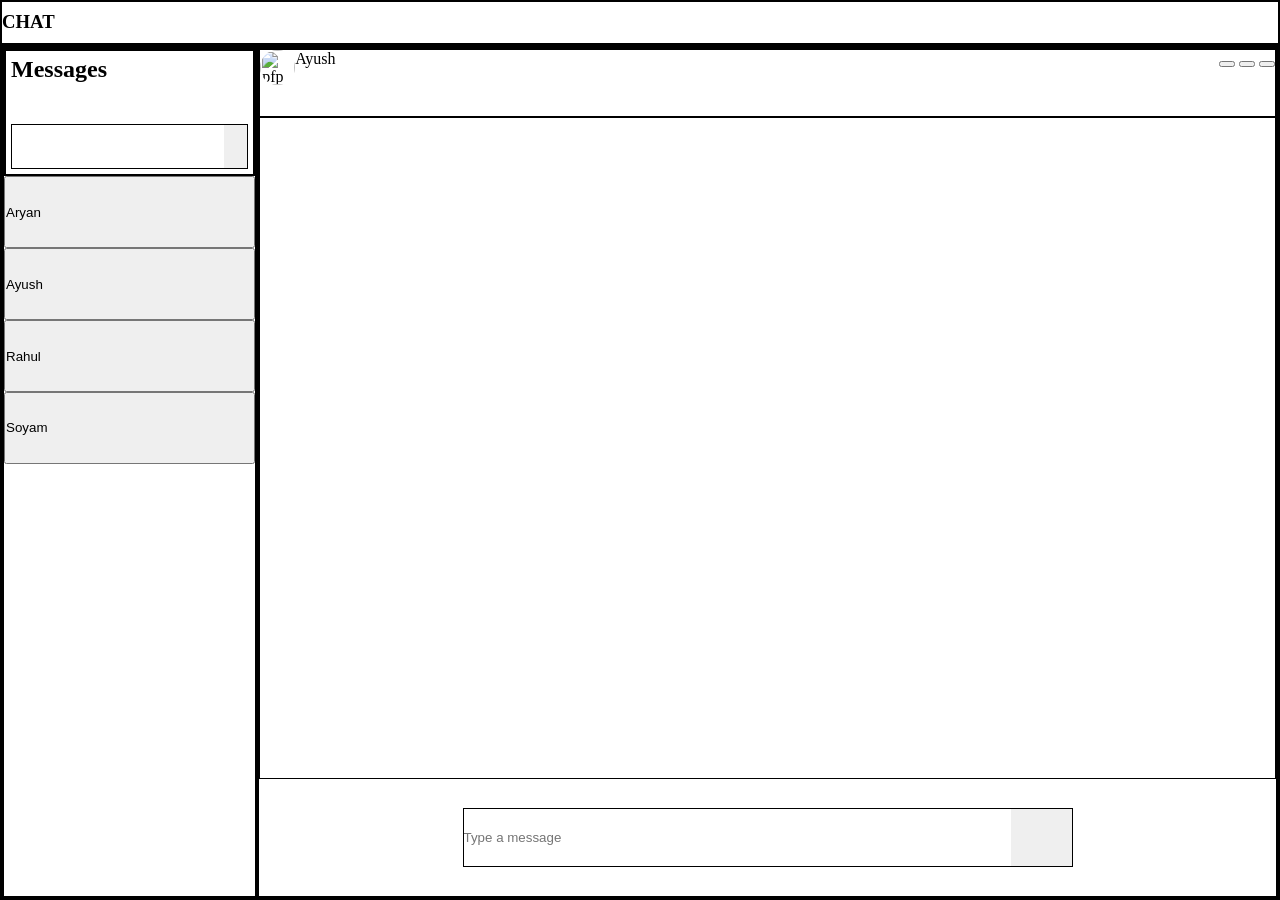
==== frontend/index.html @ 804180c3 "frontend commit" ====
<html>
<head>
    <title>Whatsapp</title>
    <link rel="stylesheet" href="style.css">
    <script src="https://kit.fontawesome.com/c33097aea5.js" crossorigin="anonymous"></script>
</head>
<body>
    <!-- here goes the app name -->
    <div class="header">
        <h3>CHAT</h3>
    </div>
    <div class="content">
        <div class="leftside">
            <div class="search">
                <h2>Messages</h2>
                <div class="search_bar"><input type="search" ><button class="search_enter"><i class="fa-solid fa-magnifying-glass"></i></button></div>
            </div>
            <div class="chat_name">
                <button>Aryan</button>
                <button>Ayush</button>
                <button>Rahul</button>
                <button>Soyam</button>
            </div>
        </div>
        <div class="rightside">
            <div class="profile">
                <div class="additional_features">
                    <button><i class="fa-solid fa-phone"></i></button>
                    <button><i class="fa-solid fa-video"></i></button>
                    <button><i class="fa-solid fa-bars"></i></button>
                </div>     
                <div class="top"><img src="images/bg4.jpg" alt="pfp"><div class="name">Ayush</div></div> 
            </div>
            <div class="messages">
                <div class="send">
                    <!-- chats go here -->
                    <div class="msg_sent"></div>
                    <div class="msg_rcvd"></div>
                </div>
                <div class="enter_area">
                    <div class="enter">
                        <input type="text" placeholder="Type a message" class="text">
                        <button>
                            <i class="fa-solid fa-paper-plane"></i>
                        </button>
                    </div> 
                </div>
            </div>
        </div>
    </div>
</body>
</html>
---- frontend/style.css ----
body{
    margin:0px;
    height:100vh;
    width:100vw;
}
*{
    box-sizing: border-box;
    margin:0px;
}
h3{
    height:100%;
}
.header{
    display:block;
    padding-top: 1vh;
    width:100vw;
    height: 5vh;
    border:2px solid black;
    border-collapse: collapse;
    
}
.content{
    width:100vw;
    height:95vh;
    border:2px solid black;
    border-collapse: collapse;
    display:flex;
}
.leftside{
    width:20%;
    height:100%;
    border:2px solid black;
    border-collapse: collapse;
}
.search{
    height:15%;
    width:100%;
    border:2px solid black;
    border-collapse: collapse;
    padding:2%;
}
.search h2{
    height:60%;
    width:100%
}
.search_bar{
    display: inline-block;
    height:40%;
    width:100%;
    border: 1px solid black;
    position: relative;
}
.search_bar input{
    height:100%;
    width:90%;
    border:none;
    padding: 0%;
    margin:0%;
    position: absolute;
    top: 0%;
    left: 0%;
}
.search_bar button{
    padding:0px;
    height:100%;
    width:10%;
    border:none;
    position: absolute;
    top: 0%;
    right: 0%;
}
.chat_name{
    width:100%;
    height:85%;
    overflow-y: auto;
}
.chat_name button{
    display:inline-block;
    /* border:none; */
    width:100%;
    height:10%;
    padding:0px;
    text-align: left;
    vertical-align: top;
}
.rightside{
    width:80%;
    height:100%;
    border:2px solid black;
    border-collapse: collapse;
}
.additional_features{
    float: right;
}
.profile{
    height:8%;
    width:100%;
    border:1px solid black;
}
.messages{
    height: 92%;
    width: 100%;
}
.messages .send{
    overflow:auto;
    height:85%;
    width:100%;
    border: 1px solid black;

}
.messages .enter_area{
    height:15%;
    width:100%;
    display: flex;
}
.msg_sent, .msg_rcvd{
    width:10%;

}
.top img{
    border-radius: 50%;
    height:35px;
    width:35px;
    float: left;
    object-fit: cover;

}
.enter_area .enter{
    width:60%;
    height:50%;
    margin: auto;
    position: relative;
    border: 1px solid black;
    
}
.enter input{
    height:100%;
    width:90%;
    border:none;
    padding: 0%;
    margin:0%;
    position: absolute;
    top: 0%;
    left: 0%;
    overflow-y: auto;
    overflow-x: hidden;
}
.enter button{
    height:100%;
    width:10%;
    padding: 0%;
    position: absolute;
    top: 0%;
    right: 0%;
    border: none;
}
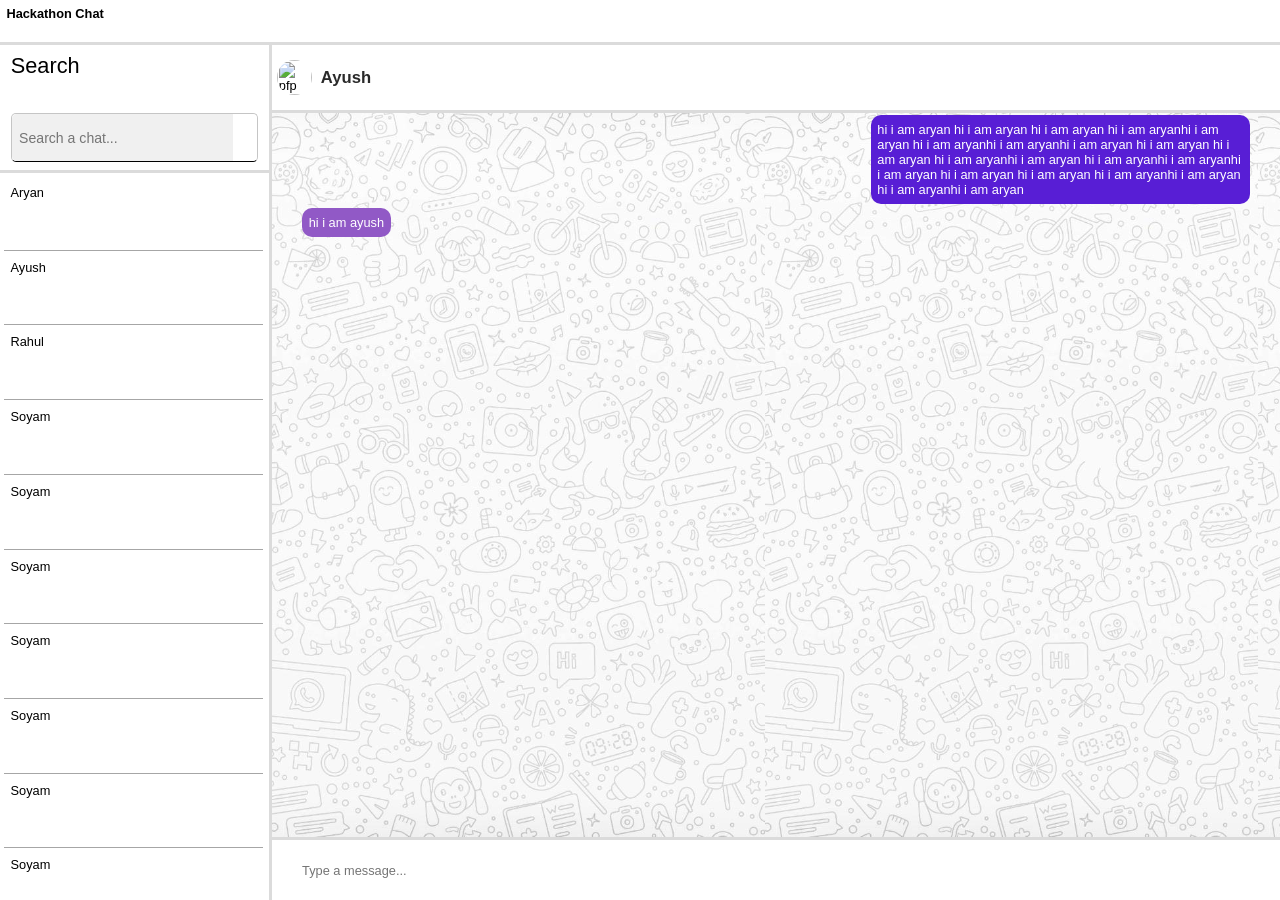
==== commit a64608a5: "Final UI" ====
--- a/frontend/index.html
+++ b/frontend/index.html
@@ -7,18 +7,26 @@
 <body>
     <!-- here goes the app name -->
     <div class="header">
-        <h3>CHAT</h3>
+        <p>Hackathon Chat<p>
     </div>
     <div class="content">
         <div class="leftside">
             <div class="search">
-                <h2>Messages</h2>
-                <div class="search_bar"><input type="search" ><button class="search_enter"><i class="fa-solid fa-magnifying-glass"></i></button></div>
+                <h2>Search </h2>
+                <div class="search_bar"><input type="search" placeholder="Search a chat..."><button class="search_enter"><i class="fa-solid fa-magnifying-glass"></i></button></div>
             </div>
             <div class="chat_name">
                 <button>Aryan</button>
                 <button>Ayush</button>
                 <button>Rahul</button>
+                <button>Soyam</button>
+                <button>Soyam</button>
+                <button>Soyam</button>
+                <button>Soyam</button>
+                <button>Soyam</button>
+                <button>Soyam</button>
+                <button>Soyam</button>
+                <button>Soyam</button>
                 <button>Soyam</button>
             </div>
         </div>
@@ -34,12 +42,14 @@
             <div class="messages">
                 <div class="send">
                     <!-- chats go here -->
-                    <div class="msg_sent"></div>
-                    <div class="msg_rcvd"></div>
+                    <div class="positioning">
+                        <div class="msg_sent">hi i am aryan hi i am aryan hi i am aryan hi i am aryanhi i am aryan hi i am aryanhi i am aryanhi i am aryan hi i am aryan hi i am aryan hi i am aryanhi i am aryan hi i am aryanhi i am aryanhi i am aryan hi i am aryan hi i am aryan hi i am aryanhi i am aryan hi i am aryanhi i am aryan</div>
+                    </div>
+                    <div class="msg_rcvd">hi i am ayush </div>
                 </div>
                 <div class="enter_area">
                     <div class="enter">
-                        <input type="text" placeholder="Type a message" class="text">
+                        <input type="text" placeholder="Type a message..." class="text">
                         <button>
                             <i class="fa-solid fa-paper-plane"></i>
                         </button>
--- a/frontend/style.css
+++ b/frontend/style.css
@@ -6,49 +6,76 @@
 *{
     box-sizing: border-box;
     margin:0px;
+    font-size: 1vw;
+    font-family: Arial, Helvetica, sans-serif;
 }
 h3{
     height:100%;
 }
 .header{
     display:block;
-    padding-top: 1vh;
+    padding: 0.5%;
     width:100vw;
     height: 5vh;
-    border:2px solid black;
-    border-collapse: collapse;
-    
+    border-bottom:3px solid rgb(219, 219, 219);
+    border-collapse: collapse;
+
+    font-weight: bold;
 }
 .content{
     width:100vw;
     height:95vh;
-    border:2px solid black;
+    /* border:2px solid black; */
     border-collapse: collapse;
     display:flex;
 }
 .leftside{
-    width:20%;
-    height:100%;
-    border:2px solid black;
+    width:21%;
+    height:100%;
+    
     border-collapse: collapse;
 }
 .search{
     height:15%;
     width:100%;
-    border:2px solid black;
-    border-collapse: collapse;
-    padding:2%;
+    border-bottom:3px solid rgb(219, 219, 219);
+    border-collapse: collapse;
+    padding:3% 4%;
+    background-color:  rgb(255, 255, 255);
 }
 .search h2{
-    height:60%;
-    width:100%
+    height:55%;
+    width:100%;
+    font-size: 1.7vw;
+    font-weight: normal;
 }
 .search_bar{
+    background-color: white;
     display: inline-block;
-    height:40%;
+    height:45%;
     width:100%;
     border: 1px solid black;
     position: relative;
+    border-radius: 5px;
+    border-top:1.5px solid rgb(197, 197, 197);
+    border-left:1.5px solid rgb(197, 197, 197);
+    border-right:1.5px solid rgb(197, 197, 197);
+    border-bottom: 1.5px solid black;
+   
+}
+.search_bar:hover{
+    transform:scale(1.04);
+    transition: 0.3s;
+}
+.search_bar:focus{
+    transform:scale(1.04);
+}
+.search_bar button:hover{
+    background-color: rgb(91, 220, 91);
+    cursor: pointer;
+}
+.search_bar button:active{
+    background-color: rgb(71, 176, 71);
 }
 .search_bar input{
     height:100%;
@@ -59,6 +86,11 @@
     position: absolute;
     top: 0%;
     left: 0%;
+    outline:none;
+    border-radius: 5px 0px 0px 5px;
+    padding-left:3%;
+    font-size: 1.1vw;
+    background-color: rgb(240, 240, 240);
 }
 .search_bar button{
     padding:0px;
@@ -68,54 +100,70 @@
     position: absolute;
     top: 0%;
     right: 0%;
+    border-radius: 0px 5px 5px 0px;
+    background-color: white;
 }
 .chat_name{
     width:100%;
     height:85%;
-    overflow-y: auto;
+    overflow-y: scroll;
+    padding:2% 1.5% 0%;
+    border-right:2px solid rgb(255, 255, 255);
 }
 .chat_name button{
-    display:inline-block;
-    /* border:none; */
+    display:flex;
+    background-color: inherit;
+    border:none;
     width:100%;
     height:10%;
-    padding:0px;
+    padding:2.5%;
     text-align: left;
     vertical-align: top;
+    border-bottom: 1px solid rgb(166, 166, 166);
+    border-radius: 3px 3px 0px 0px;
+    margin-bottom: 1%;
+}
+.chat_name button:hover{
+    background-color: rgb(212, 212, 212);
+    cursor: pointer;
+}
+.chat_name button:active{
+    background-color: rgb(88, 30, 213);
+    color:white;
+    transition: 0.2s;
 }
 .rightside{
-    width:80%;
-    height:100%;
-    border:2px solid black;
+    width:79%;
+    height:100%;
+    border-left:3px solid rgb(219, 219, 219);
     border-collapse: collapse;
 }
 .additional_features{
+    display:block;
     float: right;
-}
-.profile{
-    height:8%;
-    width:100%;
-    border:1px solid black;
-}
-.messages{
-    height: 92%;
-    width: 100%;
-}
-.messages .send{
-    overflow:auto;
-    height:85%;
-    width:100%;
-    border: 1px solid black;
-
-}
-.messages .enter_area{
-    height:15%;
-    width:100%;
-    display: flex;
-}
-.msg_sent, .msg_rcvd{
+    height:100%;
+    border-collapse: collapse;
     width:10%;
-
+    padding:0.5% 0%;
+}
+.additional_features button{
+    height: 100%;
+    margin:0%;
+    border:none;
+    border-collapse: collapse;
+    outline: none;
+    box-sizing: border-box;
+    width:30%;
+    background-color: inherit;
+    border-radius: 5px;
+    cursor: pointer;
+}
+.additional_features button:hover{
+    background-color:  rgb(223, 223, 223);
+}
+.additional_features button:active{
+    background-color: rgb(173, 173, 173);
+    cursor:pointer;
 }
 .top img{
     border-radius: 50%;
@@ -125,32 +173,120 @@
     object-fit: cover;
 
 }
+.top{
+    display:flex;
+    height:100%;
+    align-items: center;
+    padding-left: 0.5%;
+}
+.top .name{
+    margin-left:1%;
+    font-size: 1.3vw;
+    font-weight: bold;
+    color: rgb(42, 42, 42);
+}
+.profile{
+    height:8%;
+    width:100%;
+    border-bottom:3px solid rgb(219, 219, 219) ;
+    /* border:1px solid black; */
+}
+.messages{
+    height: 92%;
+    width: 100%;
+}
+.messages .send{
+    overflow:auto;
+    height:92%;
+    width:100%;
+    /* border: 1px solid black; */
+    padding:0.2% 3% 0%;
+    background: url("images/background_chat.jpg");
+    background-size: contain;
+    
+}
+.messages .enter_area{
+    height:8%;
+    width:100%;
+    display: flex;
+}
+.msg_sent, .msg_rcvd{
+    width:fit-content;
+    max-width:40%;
+    /* border:1px solid black; */
+    background-color: rgb(88, 30, 213);
+    color: white;
+    padding:0.7%;
+    border-radius: 10px;
+
+}
+.msg_rcvd{
+    background-color: rgb(145, 89, 198);
+    margin-bottom: 0.5%;
+}
+.positioning{
+    display: flex;
+    justify-content: flex-end;
+    margin-bottom: 0.5%;
+}
 .enter_area .enter{
-    width:60%;
-    height:50%;
+    width:100%;
+    height:100%;
     margin: auto;
     position: relative;
-    border: 1px solid black;
+    border-top:3px solid rgb(219, 219, 219);
+    
     
 }
 .enter input{
     height:100%;
     width:90%;
     border:none;
-    padding: 0%;
+    padding-left: 3%;
     margin:0%;
     position: absolute;
     top: 0%;
     left: 0%;
     overflow-y: auto;
     overflow-x: hidden;
-}
+    outline:none;
+}
+
 .enter button{
-    height:100%;
-    width:10%;
+    height:90%;
+    width:4%;
     padding: 0%;
     position: absolute;
-    top: 0%;
-    right: 0%;
+    top: 4%;
+    right: 0.5%;
     border: none;
-}+    background-color: inherit;
+    border-radius: 5px;
+
+}
+.enter button:hover{
+    background-color: rgb(223, 223, 223);
+    cursor: pointer;
+}
+.enter button:active{
+    background-color: rgb(173, 173, 173);
+    cursor:pointer;
+}
+/* scrollbar */
+::-webkit-scrollbar {
+    width: 0.2vw;
+    margin-right: 2px;
+  }
+  
+  /* Track */
+  ::-webkit-scrollbar-track {
+    box-shadow: inset 0 0 5px rgb(255, 255, 255);
+    
+  }
+  
+  /* Handle */
+  ::-webkit-scrollbar-thumb {
+    background: rgb(162, 162, 162);
+    border-radius: 10px;
+  }
+  
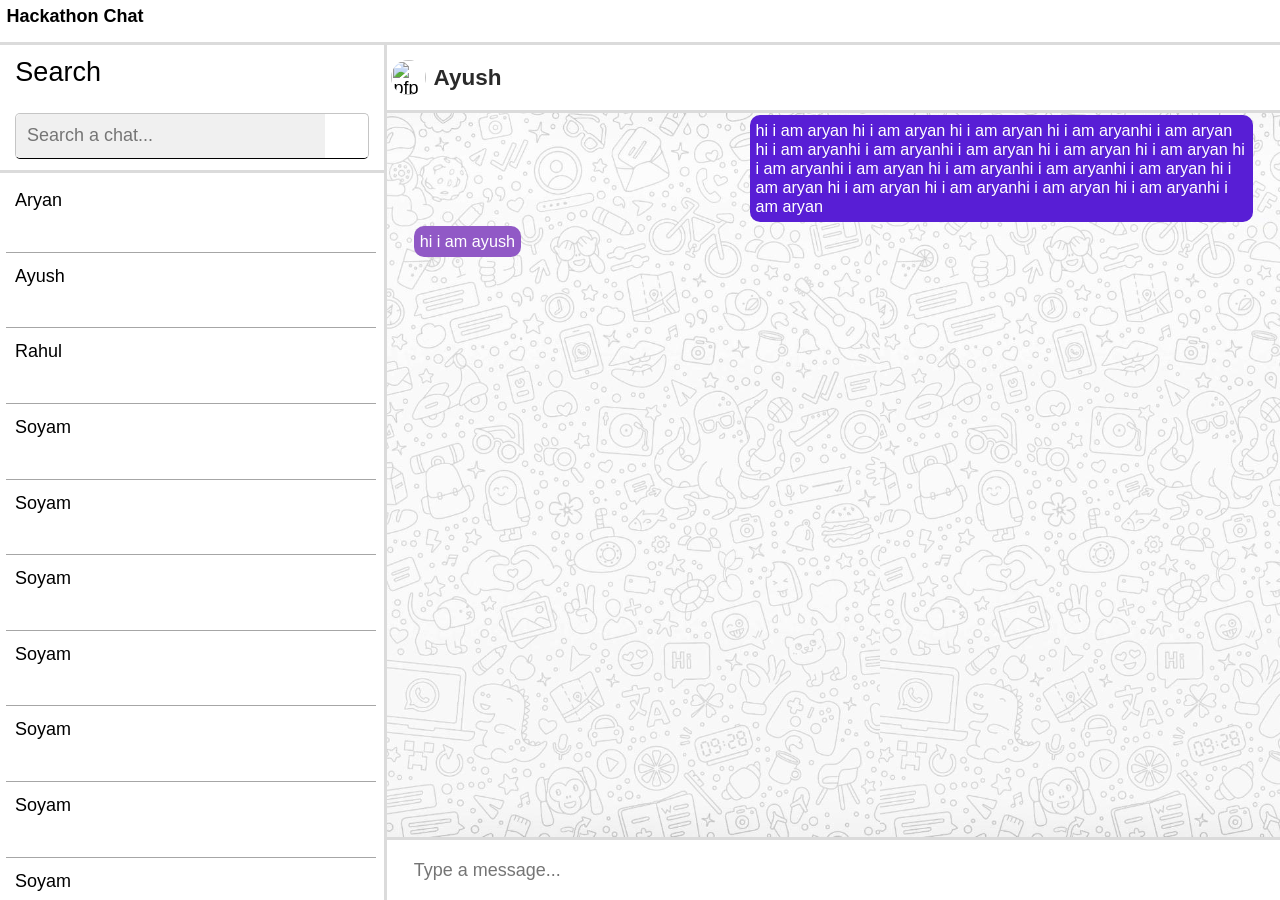
==== commit b9475f64: "Aryan code update" ====
--- a/frontend/index.html
+++ b/frontend/index.html
@@ -2,6 +2,7 @@
 <head>
     <title>Whatsapp</title>
     <link rel="stylesheet" href="style.css">
+    <meta name="viewport" content="width=device-width, initial-scale=1.0">
     <script src="https://kit.fontawesome.com/c33097aea5.js" crossorigin="anonymous"></script>
 </head>
 <body>
@@ -32,12 +33,13 @@
         </div>
         <div class="rightside">
             <div class="profile">
+                     
+                <div class="top_name"><img src="images/bg4.jpg" alt="pfp"><div class="name">Ayush</div></div>
                 <div class="additional_features">
                     <button><i class="fa-solid fa-phone"></i></button>
                     <button><i class="fa-solid fa-video"></i></button>
                     <button><i class="fa-solid fa-bars"></i></button>
-                </div>     
-                <div class="top"><img src="images/bg4.jpg" alt="pfp"><div class="name">Ayush</div></div> 
+                </div>
             </div>
             <div class="messages">
                 <div class="send">
--- a/frontend/style.css
+++ b/frontend/style.css
@@ -6,7 +6,7 @@
 *{
     box-sizing: border-box;
     margin:0px;
-    font-size: 1vw;
+    font-size: 2vh;
     font-family: Arial, Helvetica, sans-serif;
 }
 h3{
@@ -46,7 +46,7 @@
 .search h2{
     height:55%;
     width:100%;
-    font-size: 1.7vw;
+    font-size: 3vh;
     font-weight: normal;
 }
 .search_bar{
@@ -63,16 +63,40 @@
     border-bottom: 1.5px solid black;
    
 }
-.search_bar:hover{
+.search_bar input:hover{
     transform:scale(1.04);
     transition: 0.3s;
-}
-.search_bar:focus{
+    border-top:1.5px solid rgb(197, 197, 197);
+    border-left:1.5px solid rgb(197, 197, 197);
+    border-right:1.5px solid rgb(197, 197, 197);
+    border-bottom: 1.5px solid black;
+}
+.search_bar input:hover + button{
     transform:scale(1.04);
-}
+    transition: 0.3s;
+    border-top:1.5px solid rgb(197, 197, 197);
+    border-left:1.5px solid rgb(197, 197, 197);
+    border-right:1.5px solid rgb(197, 197, 197);
+    border-bottom: 1.5px solid black;
+}
+.search_bar input:focus + button{
+    transform:scale(1.04);
+    transition: 0.3s;
+    border-top:1.5px solid rgb(197, 197, 197);
+    border-left:1.5px solid rgb(197, 197, 197);
+    border-right:1.5px solid rgb(197, 197, 197);
+    border-bottom: 1.5px solid black;
+}
+/* .search_bar:focus{
+    transform:scale(1.04);
+} */
 .search_bar button:hover{
     background-color: rgb(91, 220, 91);
     cursor: pointer;
+    border-top:1.5px solid rgb(197, 197, 197);
+    border-left:1.5px solid rgb(197, 197, 197);
+    border-right:1.5px solid rgb(197, 197, 197);
+    border-bottom: 1.5px solid black;
 }
 .search_bar button:active{
     background-color: rgb(71, 176, 71);
@@ -89,8 +113,11 @@
     outline:none;
     border-radius: 5px 0px 0px 5px;
     padding-left:3%;
-    font-size: 1.1vw;
+    font-size: 2vh;
     background-color: rgb(240, 240, 240);
+}
+.search_bar input:focus{
+    transform: scale(1.04);
 }
 .search_bar button{
     padding:0px;
@@ -138,34 +165,23 @@
     border-left:3px solid rgb(219, 219, 219);
     border-collapse: collapse;
 }
-.additional_features{
-    display:block;
-    float: right;
-    height:100%;
-    border-collapse: collapse;
-    width:10%;
-    padding:0.5% 0%;
-}
-.additional_features button{
-    height: 100%;
-    margin:0%;
-    border:none;
-    border-collapse: collapse;
-    outline: none;
-    box-sizing: border-box;
-    width:30%;
-    background-color: inherit;
-    border-radius: 5px;
-    cursor: pointer;
-}
-.additional_features button:hover{
-    background-color:  rgb(223, 223, 223);
-}
-.additional_features button:active{
-    background-color: rgb(173, 173, 173);
-    cursor:pointer;
-}
-.top img{
+
+
+.profile{
+    height:8%;
+    width:100%;
+    border-bottom:3px solid rgb(219, 219, 219) ;
+    display:flex;
+    justify-content: space-between;
+    /* border:1px solid black; */
+}
+.top_name{
+    width:90%;
+    display: flex;
+    align-items: center;
+    padding-left: 0.5%;
+}
+img{
     border-radius: 50%;
     height:35px;
     width:35px;
@@ -173,23 +189,41 @@
     object-fit: cover;
 
 }
-.top{
-    display:flex;
-    height:100%;
-    align-items: center;
-    padding-left: 0.5%;
-}
-.top .name{
+ .name{
     margin-left:1%;
-    font-size: 1.3vw;
+    font-size: 2.5vh;
     font-weight: bold;
     color: rgb(42, 42, 42);
-}
-.profile{
-    height:8%;
-    width:100%;
-    border-bottom:3px solid rgb(219, 219, 219) ;
-    /* border:1px solid black; */
+    display: inline-block;
+}
+.additional_features{
+    height:100%;
+    border-collapse: collapse;
+    width:10%;
+    padding:0.5% 0%;
+
+    display: flex;
+}
+.additional_features button{
+    height: 100%;
+    margin:0%;
+    border:none;
+    border-collapse: collapse;
+    outline: none;
+    box-sizing: border-box;
+    width:30%;
+    background-color: rgb(255, 255, 255);
+    border-radius: 5px;
+    cursor: pointer;
+    padding: 0%;
+    margin-right: 2%;
+}
+.additional_features button:hover{
+    background-color:  rgb(223, 223, 223);
+}
+.additional_features button:active{
+    background-color: rgb(173, 173, 173);
+    cursor:pointer;
 }
 .messages{
     height: 92%;
@@ -218,6 +252,7 @@
     color: white;
     padding:0.7%;
     border-radius: 10px;
+    font-size: 2vh;
 
 }
 .msg_rcvd{
@@ -290,3 +325,92 @@
     border-radius: 10px;
   }
   
+@media (max-width:1400px){
+    .leftside{
+        width:30%;
+    }
+    .rightside{
+        width:70%;
+    }
+    .additional_features{
+        width:20%;
+    }
+    .top_name{
+        width:80%;
+    }
+    .msg_sent, .msg_rcvd{
+        max-width: 60%;
+        width:fit-content;
+        font-size: 1.8vh;
+    }
+    .search_bar input{
+        width:88%;
+    }
+    .search_bar button{
+        width:12%;
+    }
+    .enter button{
+        width:6%;
+    }
+}
+@media (max-width:992px){
+    .leftside{
+        width:36%;
+    }
+    .rightside{
+        width:64%;
+    }
+    .msg_sent, .msg_rcvd{
+        max-width: 80%;
+        width:fit-content;
+        font-size: 1.7vh;
+    }
+    .search_bar input{
+        width:87%;
+    }
+    .search_bar button{
+        width:13%;
+    }
+    .msg_rcvd{
+        margin-bottom: 1.5%;
+    }
+    .positioning{
+        margin-bottom: 1.5%;
+    }
+    .additional_features{
+        width:25%;
+    }
+    .top_name{
+        width:75%;
+    }
+    .enter button{
+        width:7%;
+    }
+    .messages .send{
+        padding:0.7% 3% 0%;
+    }
+    .messages .send{
+        background: url("images/background_chat.jpg");
+        background-size: cover;
+        
+    }
+    .search{
+        height:12%;
+    }
+    .chat_name{
+        height:88%;
+    }
+    .chat_name button{
+        height:8%;
+    }
+}
+@media (max-width:600px)
+{
+    .rightside{
+        display: none;
+    }
+    .leftside{
+        display: block;
+        width:100%;
+    }
+}
